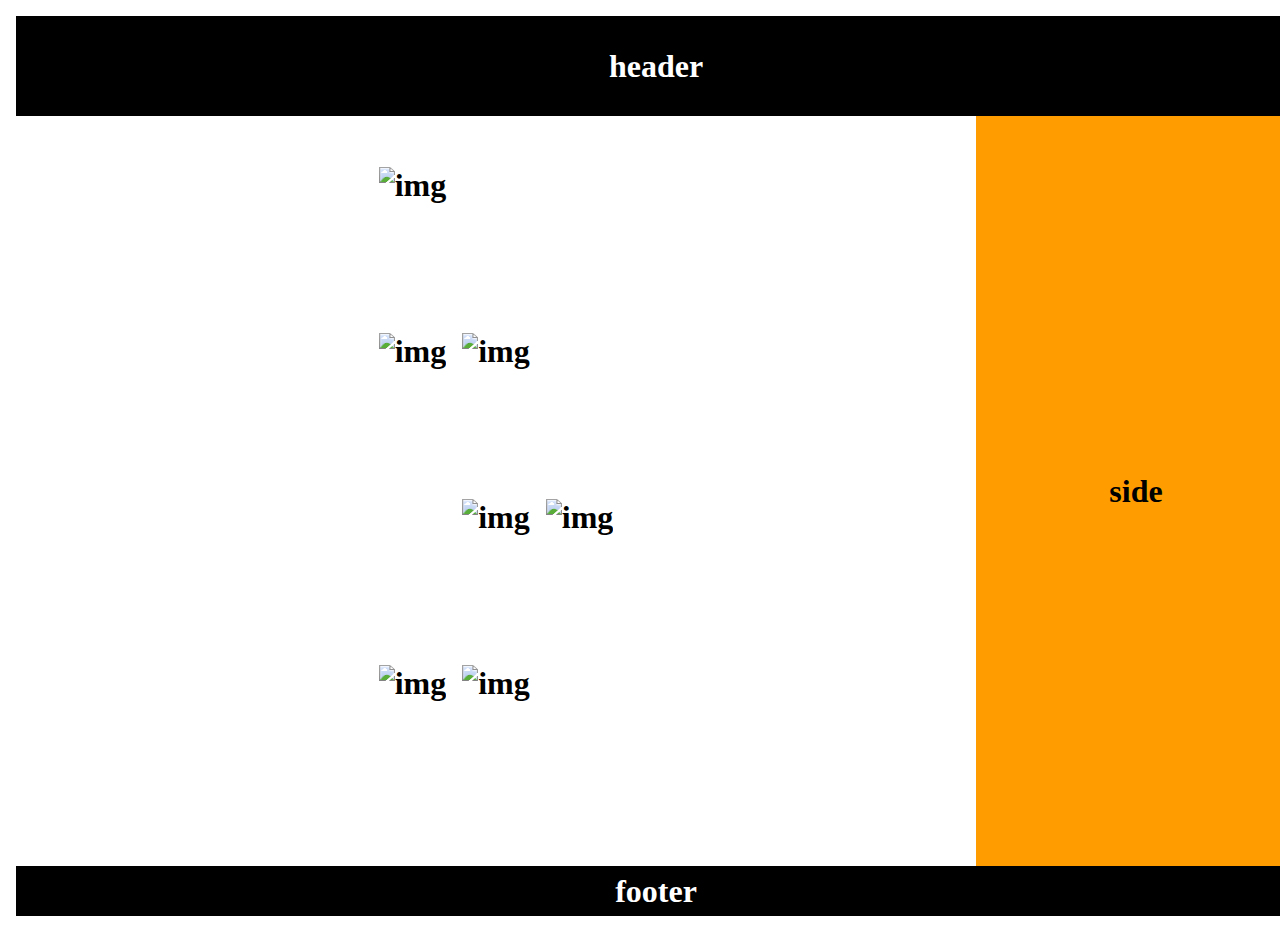
==== index.html @ 44ec4450 "first commit" ====
<!DOCTYPE html>
<html lang="ko">
<head>
  <meta charset="UTF-8">
  <meta http-equiv="X-UA-Compatible" content="IE=edge">
  <meta name="viewport" content="width=device-width, initial-scale=1.0">
  <link rel="stylesheet" href="css/image.css">
  <link rel="stylesheet" href="css/index.css">
  <title>Document</title>
</head>
<body>
  <header>header</header>
    <main>
      <section class="container">
        <img
          src="https://images.unsplash.com/photo-1661933021480-75b708d5648f?ixlib=rb-1.2.1&ixid=MnwxMjA3fDB8MHxlZGl0b3JpYWwtZmVlZHwzfHx8ZW58MHx8fHw%3D&auto=format&fit=crop&w=500&q=60"
          alt="img"
          class="image image1"
        />
        <img
          src="https://images.unsplash.com/photo-1661912267451-712c028d74a7?ixlib=rb-1.2.1&ixid=MnwxMjA3fDB8MHxlZGl0b3JpYWwtZmVlZHwyfHx8ZW58MHx8fHw%3D&auto=format&fit=crop&w=500&q=60"
          alt="img"
          class="image image2"
        />
        <img
          src="https://images.unsplash.com/photo-1661895581832-51c8e3538b4d?ixlib=rb-1.2.1&ixid=MnwxMjA3fDB8MHxwaG90by1wYWdlfHx8fGVufDB8fHx8&auto=format&fit=crop&w=774&q=80"
          alt="img"
          class="image image3"
        />
        <img
          src="https://images.unsplash.com/photo-1661836890977-1cc392056094?ixlib=rb-1.2.1&ixid=MnwxMjA3fDB8MHxlZGl0b3JpYWwtZmVlZHwxN3x8fGVufDB8fHx8&auto=format&fit=crop&w=500&q=60"
          alt="img"
          class="image image4"
        />
        <img
          src="https://images.unsplash.com/photo-1661900980235-db5affe17d8c?ixlib=rb-1.2.1&ixid=MnwxMjA3fDB8MHxwaG90by1wYWdlfHx8fGVufDB8fHx8&auto=format&fit=crop&w=1567&q=80"
          alt="img"
          class="image image5"
        />
        <img
          src="https://images.unsplash.com/photo-1661901060088-32dbfeb040df?ixlib=rb-1.2.1&ixid=MnwxMjA3fDB8MHxwaG90by1wYWdlfHx8fGVufDB8fHx8&auto=format&fit=crop&w=774&q=80"
          alt="img"
          class="image image6"
        />
        <img
          src="https://images.unsplash.com/photo-1661890090656-6bf16bbdee4c?ixlib=rb-1.2.1&ixid=MnwxMjA3fDB8MHxwaG90by1wYWdlfHx8fGVufDB8fHx8&auto=format&fit=crop&w=874&q=80"
          alt="img"
          class="image image7"
        />
      </section>
    </main>
    <aside>side</aside>
    <footer>footer</footer>
</body>
</html>
---- css/image.css ----
body {
  padding: 1rem;
  background-color: #000;
}

.container {
  display: grid;
  grid-template-columns: repeat(3, 1fr);
  grid-auto-rows: 150px;
  grid-gap: 1rem;
  grid-template-areas: 
  'a a a'
  'b c c'
  'b d g'
  'e f g';
}

.image {
  width: 100%;
  height: 100%;
  object-fit: cover;
}

.image1 {
  grid-area: a;
}

.image2 {
  grid-area: b;
}

.image3 {
  grid-area: c;
}

.image4 {
  grid-area: d;
}

.image5 {
  grid-area: e;
}

.image6 {
  grid-area: f;
}

.image7 {
  grid-area: g;
}
---- css/index.css ----
body {
  font-size: 2rem;
  font-weight: bold;
  background-color: white;
}

header,
main,
aside,
footer {
  display: flex;
  justify-content: center;
  align-items: center;
}

header {
  background-color: black;
  color: white;
}

aside {
  background-color: #ff9d00;
}

footer {
  background-color: black;
  color: white;
}

body {
  width: 100vw;
  height: 100vh;
  margin: 0;
  display: grid;
  grid-template-columns: 3fr 1fr;
  grid-template-rows: 100px auto 50px;
  grid-template-areas: 
    'header header'
    'main side'
    'footer footer';
}

header {
  grid-area: header;
}

main {
  grid-area: main;
}

aside {
  grid-area: side;
}

footer {
  grid-area: footer;
}
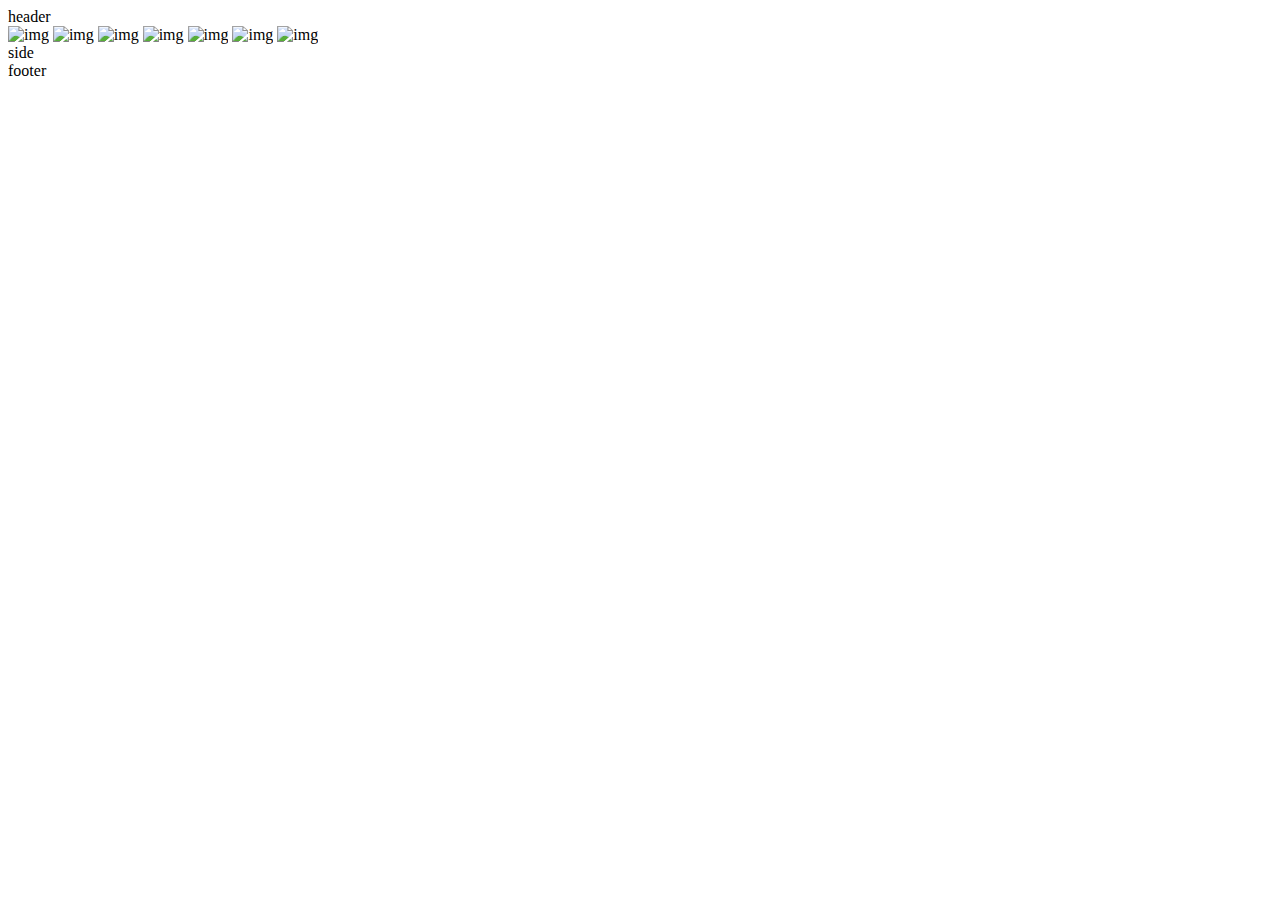
==== commit 79272472: "grid" ====
--- a/index.html
+++ b/index.html
@@ -4,8 +4,8 @@
   <meta charset="UTF-8">
   <meta http-equiv="X-UA-Compatible" content="IE=edge">
   <meta name="viewport" content="width=device-width, initial-scale=1.0">
-  <link rel="stylesheet" href="css/image.css">
-  <link rel="stylesheet" href="css/index.css">
+  <link rel="stylesheet" href="css/image.css /">
+  <link rel="stylesheet" href="css/index.css /">
   <title>Document</title>
 </head>
 <body>
